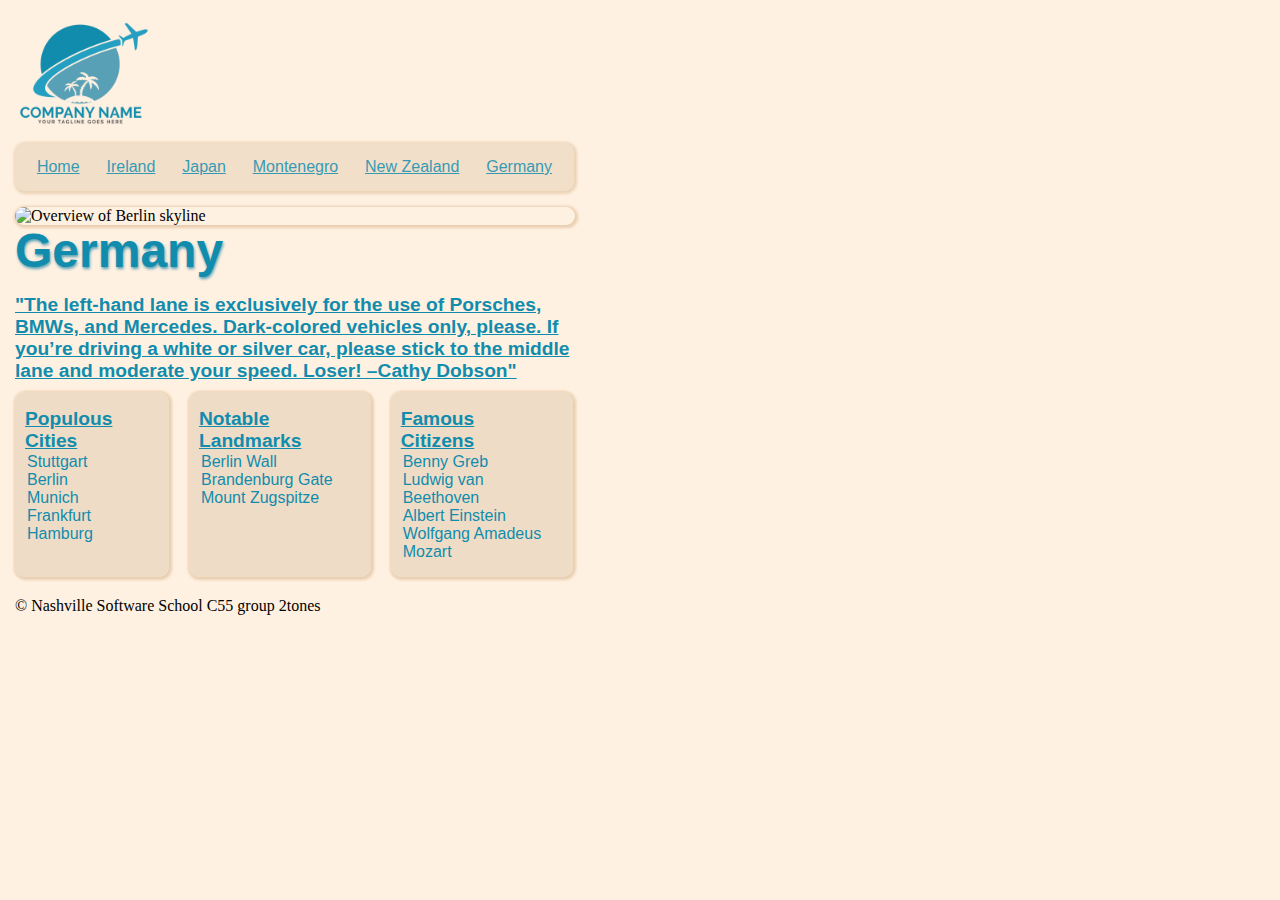
==== germany.html @ 45bb9ff1 "added taglines to all pages" ====
<!DOCTYPE html>
<html lang="en">
<head>
    <meta charset="UTF-8">
    <meta http-equiv="X-UA-Compatible" content="IE=edge">
    <meta name="viewport" content="width=device-width, initial-scale=1.0">
    <link rel="stylesheet" href="styles/main.css">
    <title>Germany</title>
</head>                
<body>
    <header>
        <img src="/images/travel-logo.png" class="logo" alt="travel logo image">
        <nav>
            <ul class="navbar">
                <li class="country"><a href="index.html">Home</a></li>
                <li class="country"><a href="ireland.html">Ireland</a></li>
                <li class="country"><a href="japan.html">Japan</a></li>
                <li class="country"><a href="montenegro.html">Montenegro</a></li>
                <li class="country"><a href="new-zealand.html">New Zealand</a></li>
                <li class="country"><a href="germany.html">Germany</a></li>
            </ul>
          </nav>
    </header>
    <main>
        <img src="/images/germany.jpg" class="countryimg" alt="Overview of Berlin skyline">
            <h1>Germany</h1>
            <h2 class="tagline">"The left-hand lane is exclusively for the use of Porsches, BMWs, and Mercedes. Dark-colored vehicles only, please. 
                If you’re driving a white or silver car, please stick to the middle lane and moderate your speed. Loser! –Cathy Dobson"</h2>
            <div class="boxes">
                <section class="city">
                    <h2>
                        Populous Cities
                    </h2>
                    <ol class="parts">
                        <li>Stuttgart</li>
                        <li>Berlin</li>
                        <li>Munich</li>
                        <li>Frankfurt</li>
                        <li>Hamburg</li>
                    </ol>
                </section>
                <section class="landmark">
                    <h2>
                        Notable Landmarks
                    </h2>
                    <ol class="parts">
                        <li>Berlin Wall</li>
                        <li>Brandenburg Gate</li>
                        <li>Mount Zugspitze</li>                       
                    </ol>
                </section>
                <section class="citizen">
                    <h2>
                        Famous Citizens
                    </h2>
                    <ol class="parts">
                        <li>Benny Greb</li>
                        <li>Ludwig van Beethoven</li>
                        <li>Albert Einstein</li>
                        <li>Wolfgang Amadeus Mozart</li>
                    </ol>
                </section>
            </div>
    </main>
    <footer>&copy; Nashville Software School C55 group 2tones</footer>
</body>
</html>
---- styles/main.css ----
html {
    background-color:rgb(255, 241, 225);
}

body {
    margin-left: 15px;
}

nav {
    display: flex;
    flex-direction: row;
    font-family: 'Franklin Gothic Medium', 'Arial Narrow', Arial, sans-serif;
    
}
.navbar{
    list-style-type: none;
    display: flex;
    justify-content: space-evenly;
    flex-direction: row;
    padding: 5px;
    background: rgba(230, 209, 183, 0.658);
    opacity: 85%;
    border-radius: 10px;
    box-shadow: 1px 1px 3px 2px rgb(233, 206, 176);
    min-width: 549px;
    max-width: 549px;

}
.navbar .country{
    padding: 10px;
}

a {
    color: rgb(17,140,173)
}

.logo {
    width: 300px;
    padding: 0;
    margin: -35px 0px -50px -85px;
}

.countryimg {
    display: flex;
    min-width: 560px;
    max-width: 560px;
    box-shadow: 1px 1px 3px 2px rgb(233, 206, 176);
    border-radius: 10px;
}

h1{
    font-family:'Franklin Gothic Medium', 'Arial Narrow', Arial, sans-serif;
    font-size: 3em;
    color: rgb(17,140,173);
    text-shadow: 1px 2px 3px #58a0b6;
    margin: -2px 0px 0px 0px;
}

.boxes {
    display: flex;
    flex-direction: row;
    color: rgb(17,140,173);
    margin-left: -10px;
    max-width: 578px;
    min-width: 578px;
}

h2 {
    font-family:'Franklin Gothic Medium', 'Arial Narrow', Arial, sans-serif;
    padding-right: 15px; 
    color: rgb(17,140,173);
    margin-bottom: 0;
    padding-bottom: 0;
    text-decoration: underline; 
    font-size: larger;
}

.city{
    background: rgba(230, 209, 183, 0.658);
    border-radius: 10px;
    padding: 0px 10px 0px 10px;
    margin: 10px;
    box-shadow: 1px 1px 3px 2px rgb(233, 206, 176);
}

.landmark{
    background: rgba(230, 209, 183, 0.658);
    border-radius: 10px;
    padding: 0px 10px 0px 10px;
    margin: 10px;
    box-shadow: 1px 1px 3px 2px rgb(233, 206, 176);
}

.citizen {
    background: rgba(230, 209, 183, 0.658);
    border-radius: 10px;
    padding: 0px 10px 0px 10px;
    margin: 10px;
    box-shadow: 1px 1px 3px 2px rgb(233, 206, 176);
}

.parts {
    list-style-type: none;
    display: flex;
    flex-direction: column;
    padding-left: 2px;
    margin-top: 1px;
    justify-content: flex-start;
    font-size: 1em;
    font-family: 'Franklin Gothic Medium', 'Arial Narrow', Arial, sans-serif;
}

footer {
    margin-top: 10px;
}

.tagline {
    max-width: 570px;
    min-width: 570px;
}
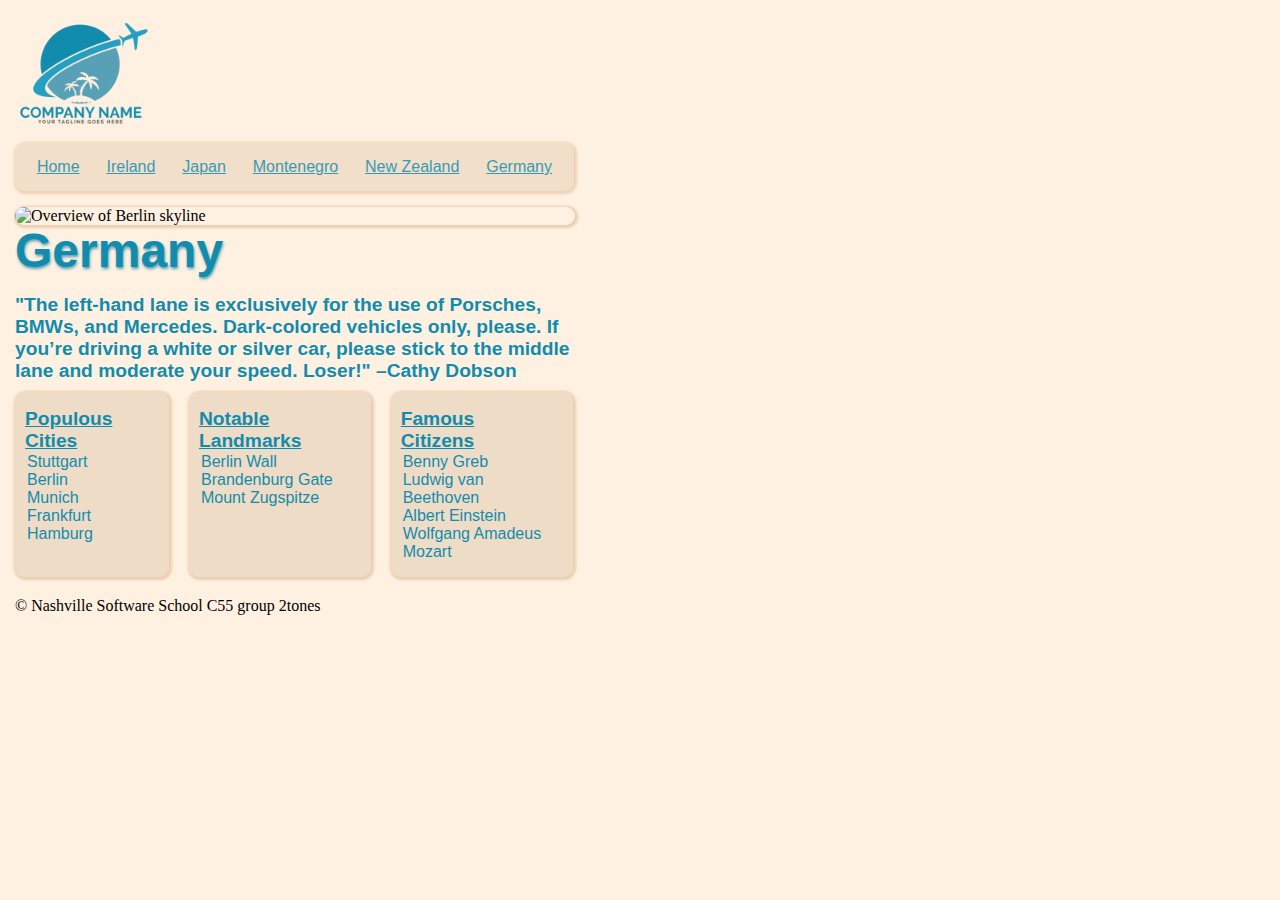
==== commit 0bc68460: "removed underlines from quotes" ====
--- a/germany.html
+++ b/germany.html
@@ -25,7 +25,7 @@
         <img src="/images/germany.jpg" class="countryimg" alt="Overview of Berlin skyline">
             <h1>Germany</h1>
             <h2 class="tagline">"The left-hand lane is exclusively for the use of Porsches, BMWs, and Mercedes. Dark-colored vehicles only, please. 
-                If you’re driving a white or silver car, please stick to the middle lane and moderate your speed. Loser! –Cathy Dobson"</h2>
+                If you’re driving a white or silver car, please stick to the middle lane and moderate your speed. Loser!" –Cathy Dobson</h2>
             <div class="boxes">
                 <section class="city">
                     <h2>
--- a/styles/main.css
+++ b/styles/main.css
@@ -117,4 +117,5 @@
 .tagline {
     max-width: 570px;
     min-width: 570px;
+    text-decoration: none;
 }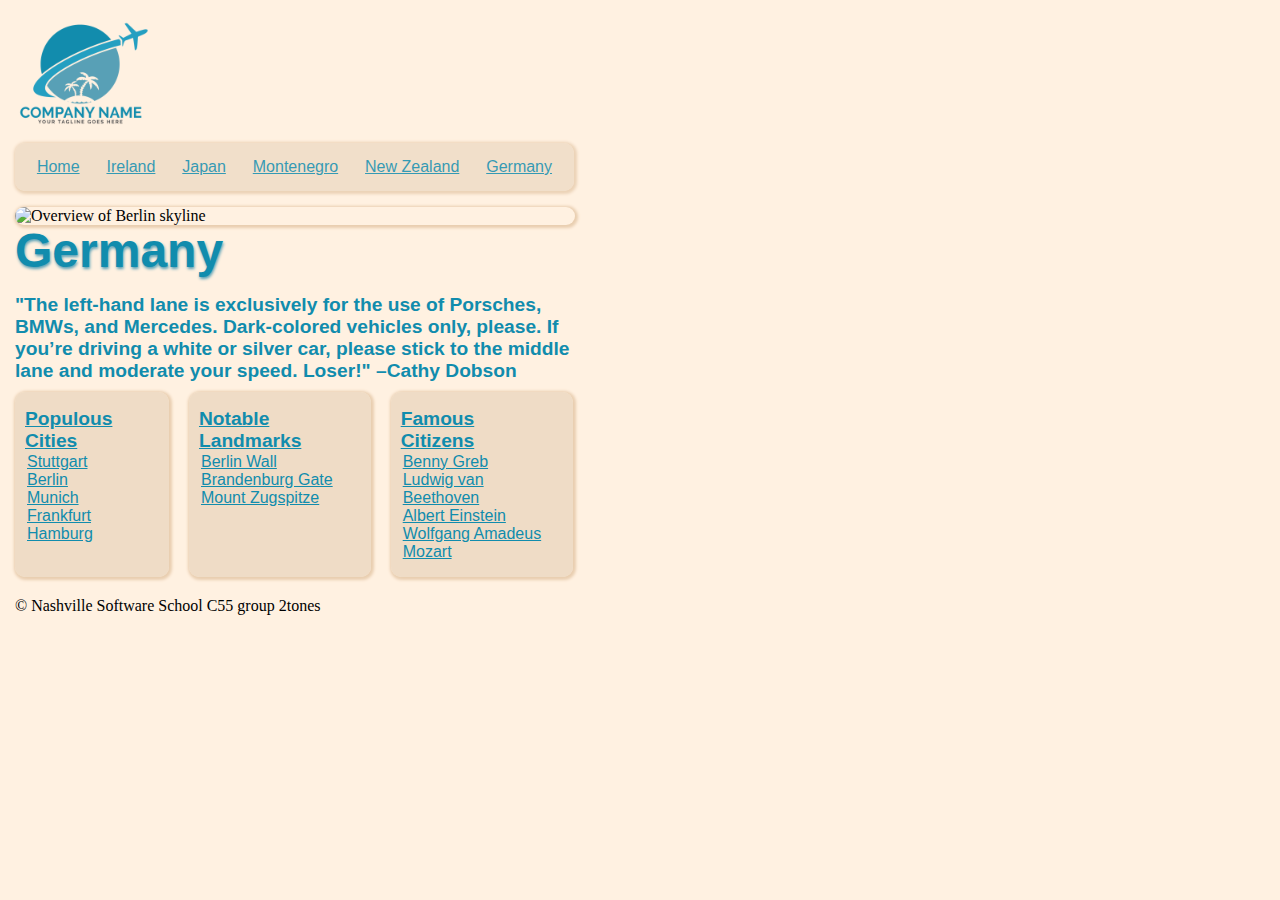
==== commit 77b1610c: "Adds wiki links to Germany html page only" ====
--- a/germany.html
+++ b/germany.html
@@ -32,11 +32,11 @@
                         Populous Cities
                     </h2>
                     <ol class="parts">
-                        <li>Stuttgart</li>
-                        <li>Berlin</li>
-                        <li>Munich</li>
-                        <li>Frankfurt</li>
-                        <li>Hamburg</li>
+                        <li><a href="https://en.wikipedia.org/wiki/Stuttgart" target="_blank">Stuttgart</a></li>
+                        <li><a href="https://en.wikipedia.org/wiki/Berlin" target="_blank">Berlin</a></li>
+                        <li><a href="https://en.wikipedia.org/wiki/Munich" target="_blank">Munich</a></li>
+                        <li><a href="https://en.wikipedia.org/wiki/Frankfurt" target="_blank">Frankfurt</a></li>
+                        <li><a href="https://en.wikipedia.org/wiki/Hamburg" target="_blank">Hamburg</a></li>
                     </ol>
                 </section>
                 <section class="landmark">
@@ -44,9 +44,9 @@
                         Notable Landmarks
                     </h2>
                     <ol class="parts">
-                        <li>Berlin Wall</li>
-                        <li>Brandenburg Gate</li>
-                        <li>Mount Zugspitze</li>                       
+                        <li><a href="https://en.wikipedia.org/wiki/Berlin_Wall" target="_blank">Berlin Wall</a></li>
+                        <li><a href="https://en.wikipedia.org/wiki/Brandenburg_Gate" target="_blank">Brandenburg Gate</a></li>
+                        <li><a href="https://en.wikipedia.org/wiki/Zugspitze" target="_blank">Mount Zugspitze</a></li>                       
                     </ol>
                 </section>
                 <section class="citizen">
@@ -54,10 +54,10 @@
                         Famous Citizens
                     </h2>
                     <ol class="parts">
-                        <li>Benny Greb</li>
-                        <li>Ludwig van Beethoven</li>
-                        <li>Albert Einstein</li>
-                        <li>Wolfgang Amadeus Mozart</li>
+                        <li><a href="https://en.wikipedia.org/wiki/Benny_Greb" target="_blank">Benny Greb</a></li>
+                        <li><a href="https://en.wikipedia.org/wiki/Ludwig_van_Beethoven" target="_blank">Ludwig van Beethoven</a></li>
+                        <li><a href="https://en.wikipedia.org/wiki/Albert_Einstein" target="_blank">Albert Einstein</a></li>
+                        <li><a href="https://en.wikipedia.org/wiki/Wolfgang_Amadeus_Mozart" target="_blank">Wolfgang Amadeus Mozart</a></li>
                     </ol>
                 </section>
             </div>
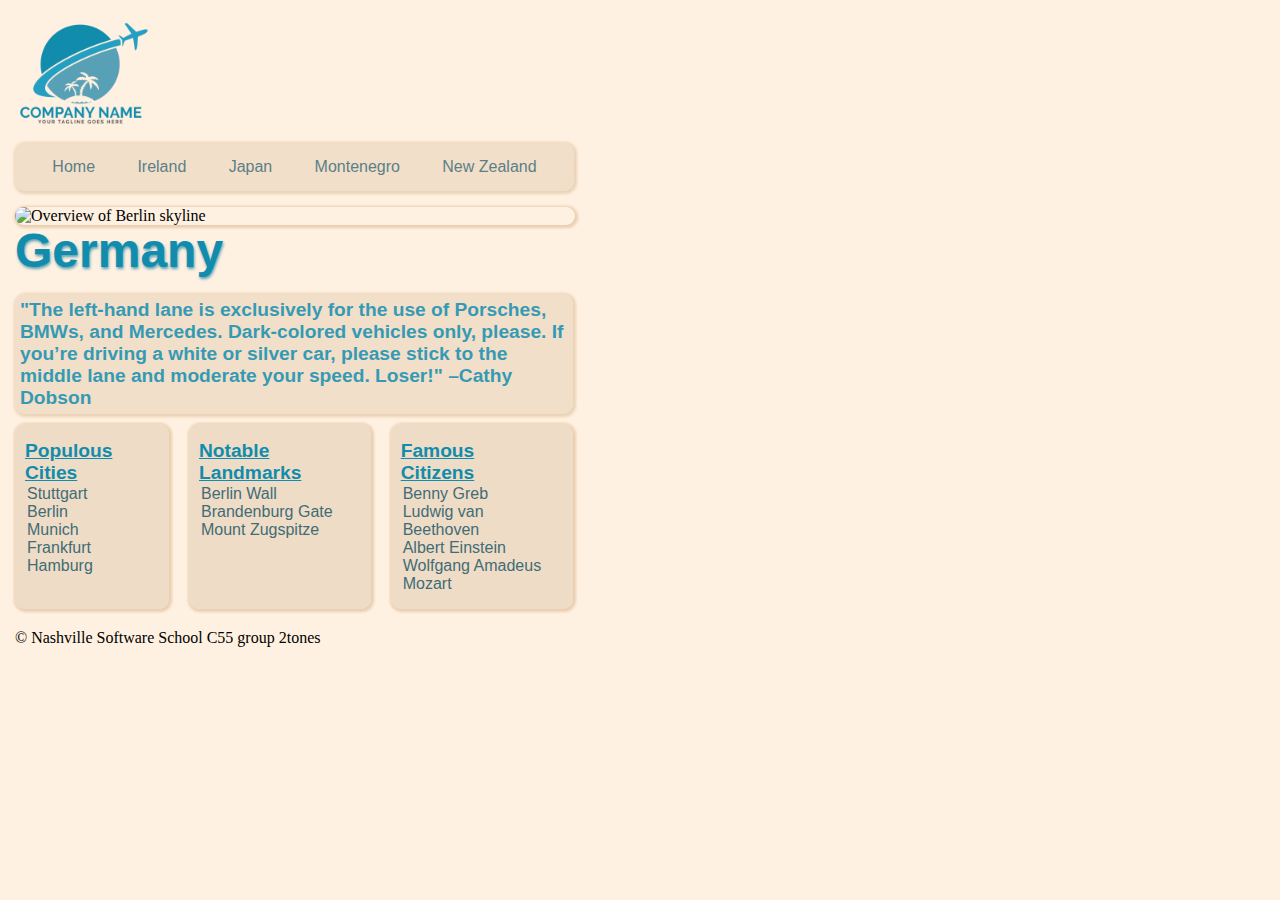
==== commit dd19cbd4: "pulling new main" ====
--- a/germany.html
+++ b/germany.html
@@ -11,14 +11,13 @@
     <header>
         <img src="/images/travel-logo.png" class="logo" alt="travel logo image">
         <nav>
-            <ul class="navbar">
+            <ol class="navbar">
                 <li class="country"><a href="index.html">Home</a></li>
                 <li class="country"><a href="ireland.html">Ireland</a></li>
                 <li class="country"><a href="japan.html">Japan</a></li>
                 <li class="country"><a href="montenegro.html">Montenegro</a></li>
                 <li class="country"><a href="new-zealand.html">New Zealand</a></li>
-                <li class="country"><a href="germany.html">Germany</a></li>
-            </ul>
+            </ol>
           </nav>
     </header>
     <main>
--- a/styles/main.css
+++ b/styles/main.css
@@ -31,7 +31,14 @@
 }
 
 a {
-    color: rgb(17,140,173)
+    text-decoration: none;
+    color: rgba(64, 108, 118, 1)
+}
+
+a:hover {
+    position: relative;
+    top: -3px;
+    box-shadow: -6px 14px 12px 2px rgba(90, 90, 90, .12);
 }
 
 .logo {
@@ -48,12 +55,50 @@
     border-radius: 10px;
 }
 
+#image-slider {
+    
+    overflow:hidden;
+    margin:0 auto; 
+    margin-bottom: -15px;
+    padding-bottom: -15px;
+}
+
+ul {
+    width: 1000%;
+    overflow:hidden;
+    position:relative;
+    list-style:none;SS
+}
+
+ul li { 
+    float:left;
+    width:10%;
+}
+
+ul li img {
+    min-width: 560px;
+    max-width: 560px;
+    border-radius: 10px;
+    box-shadow: 1px 1px 3px 2px rgb(233, 206, 176); 
+}
+
+.buttn {
+    display: flex;
+    flex-wrap: wrap;
+    font-family: 'Franklin Gothic Medium', 'Arial Narrow', Arial, sans-serif;
+    max-width: max-content;
+    border: rgba(230, 209, 183, 0.658);
+}
+
+
 h1{
+    
     font-family:'Franklin Gothic Medium', 'Arial Narrow', Arial, sans-serif;
     font-size: 3em;
     color: rgb(17,140,173);
     text-shadow: 1px 2px 3px #58a0b6;
     margin: -2px 0px 0px 0px;
+    
 }
 
 .boxes {
@@ -115,7 +160,12 @@
 }
 
 .tagline {
-    max-width: 570px;
-    min-width: 570px;
+    background: rgba(230, 209, 183, 0.658);
+    opacity: 85%;
+    border-radius: 10px;
+    box-shadow: 1px 1px 3px 2px rgb(233, 206, 176);
+    min-width: 548px;
+    max-width: 548px;
     text-decoration: none;
+    padding: 5px;
 }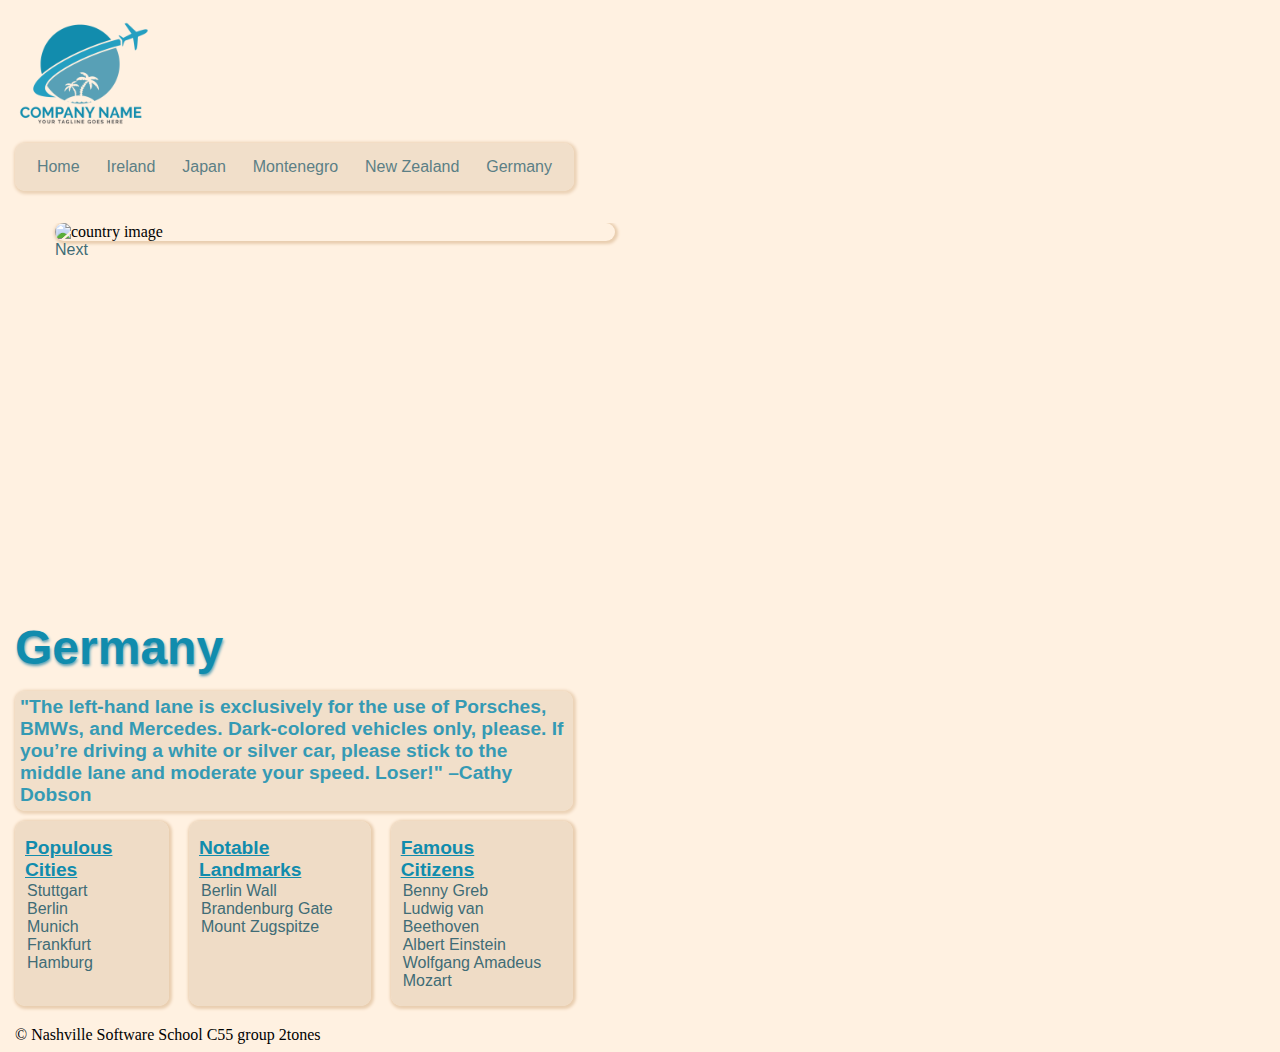
==== commit 3cbdc923: "added slider to all files." ====
--- a/germany.html
+++ b/germany.html
@@ -17,11 +17,27 @@
                 <li class="country"><a href="japan.html">Japan</a></li>
                 <li class="country"><a href="montenegro.html">Montenegro</a></li>
                 <li class="country"><a href="new-zealand.html">New Zealand</a></li>
+                <li class="country"><a href="germany.html">Germany</a></li>
             </ol>
           </nav>
     </header>
     <main>
-        <img src="/images/germany.jpg" class="countryimg" alt="Overview of Berlin skyline">
+        <div id="image-slider">
+            <ul>
+                <li id="one">
+                    <img src="/images/germany.jpg"  alt="country image">
+                    <a href="#two" class="buttn">Next</a>
+                </li>
+                <li id="two">
+                    <img src="/images/japan-flag.jpg" alt="japan flag">
+                    <a href="#three" class="buttn">Next</a>
+                </li>
+                <li id="three">
+                    <img src="/images/japan-countyside.jpg" alt="japan countryside">
+                    <a href="#one" class="buttn">Next</a> 
+                </li>
+            </ul>
+        </div>
             <h1>Germany</h1>
             <h2 class="tagline">"The left-hand lane is exclusively for the use of Porsches, BMWs, and Mercedes. Dark-colored vehicles only, please. 
                 If you’re driving a white or silver car, please stick to the middle lane and moderate your speed. Loser!" –Cathy Dobson</h2>
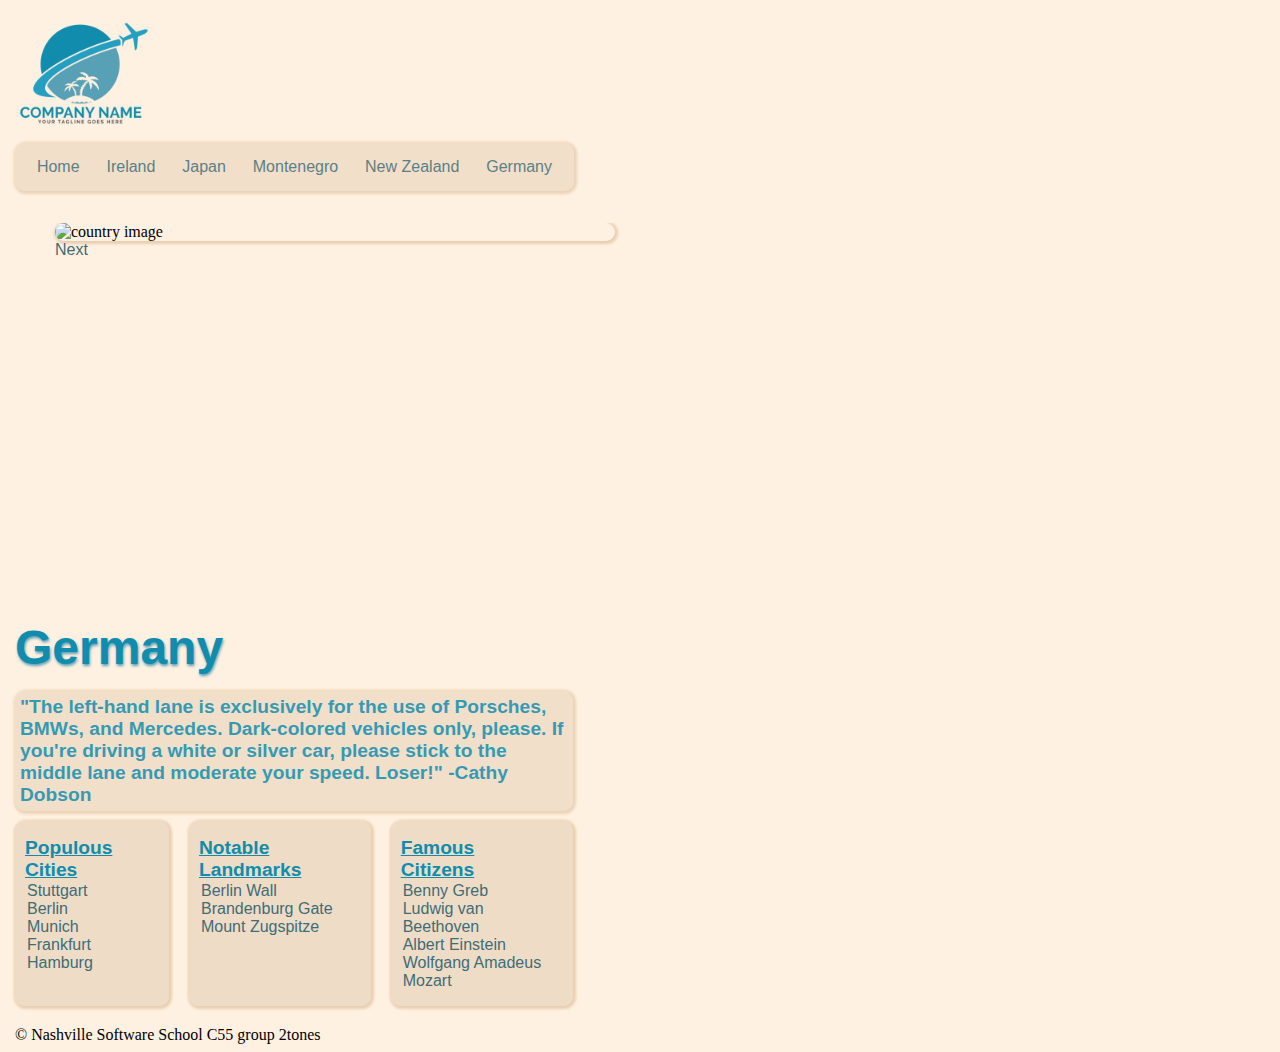
==== commit cde2fa82: "Merge branch 'main' into wm-addGermanyImagesForSlideBar" ====
--- a/germany.html
+++ b/germany.html
@@ -40,7 +40,7 @@
         </div>
             <h1>Germany</h1>
             <h2 class="tagline">"The left-hand lane is exclusively for the use of Porsches, BMWs, and Mercedes. Dark-colored vehicles only, please. 
-                If you’re driving a white or silver car, please stick to the middle lane and moderate your speed. Loser!" –Cathy Dobson</h2>
+                If you're driving a white or silver car, please stick to the middle lane and moderate your speed. Loser!" -Cathy Dobson</h2>
             <div class="boxes">
                 <section class="city">
                     <h2>
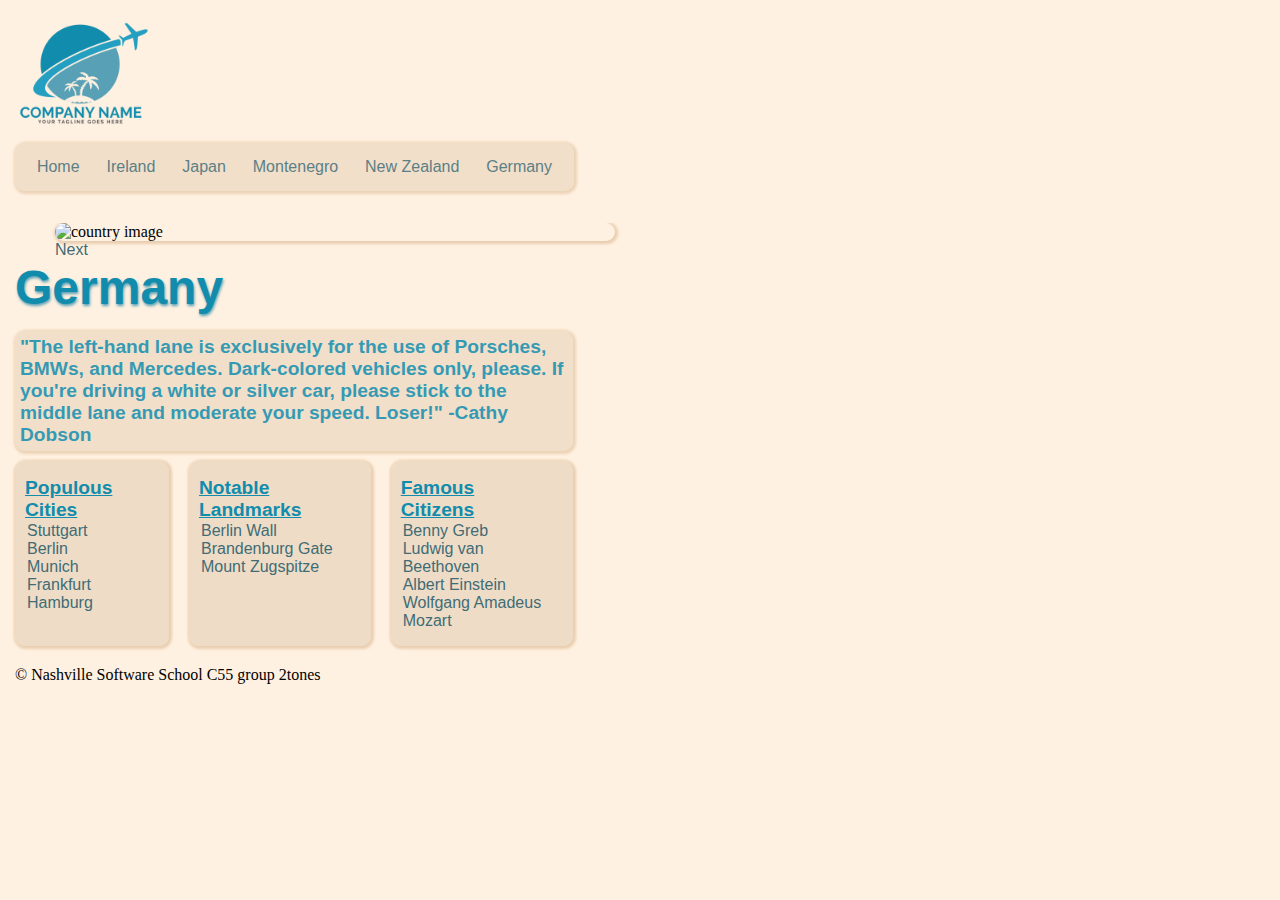
==== commit 3c347b69: "adds images for Germany slide bar" ====
--- a/germany.html
+++ b/germany.html
@@ -29,11 +29,11 @@
                     <a href="#two" class="buttn">Next</a>
                 </li>
                 <li id="two">
-                    <img src="/images/japan-flag.jpg" alt="japan flag">
+                    <img src="/images/germany-flag.png" alt="japan flag">
                     <a href="#three" class="buttn">Next</a>
                 </li>
                 <li id="three">
-                    <img src="/images/japan-countyside.jpg" alt="japan countryside">
+                    <img src="/images/Brandenburg-gate.jpg" alt="japan countryside">
                     <a href="#one" class="buttn">Next</a> 
                 </li>
             </ul>
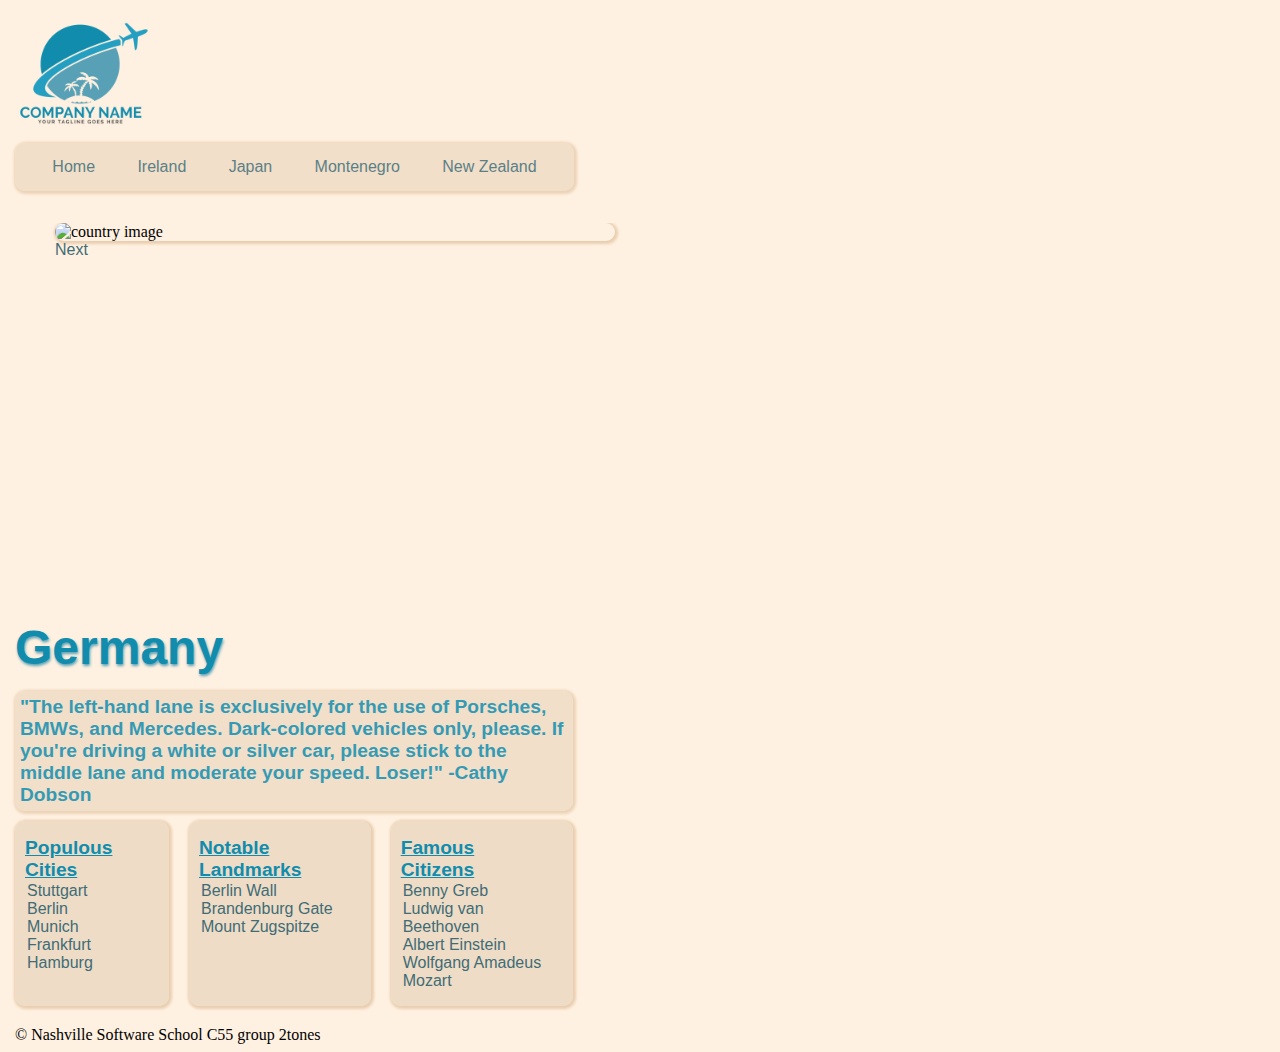
==== commit 313a1e7e: "tweaked nav bar and added nz images" ====
--- a/germany.html
+++ b/germany.html
@@ -17,7 +17,6 @@
                 <li class="country"><a href="japan.html">Japan</a></li>
                 <li class="country"><a href="montenegro.html">Montenegro</a></li>
                 <li class="country"><a href="new-zealand.html">New Zealand</a></li>
-                <li class="country"><a href="germany.html">Germany</a></li>
             </ol>
           </nav>
     </header>
@@ -29,11 +28,11 @@
                     <a href="#two" class="buttn">Next</a>
                 </li>
                 <li id="two">
-                    <img src="/images/germany-flag.png" alt="japan flag">
+                    <img src="/images/japan-flag.jpg" alt="japan flag">
                     <a href="#three" class="buttn">Next</a>
                 </li>
                 <li id="three">
-                    <img src="/images/Brandenburg-gate.jpg" alt="japan countryside">
+                    <img src="/images/japan-countyside.jpg" alt="japan countryside">
                     <a href="#one" class="buttn">Next</a> 
                 </li>
             </ul>
--- a/styles/main.css
+++ b/styles/main.css
@@ -67,7 +67,7 @@
     width: 1000%;
     overflow:hidden;
     position:relative;
-    list-style:none;SS
+    list-style:none;
 }
 
 ul li { 
